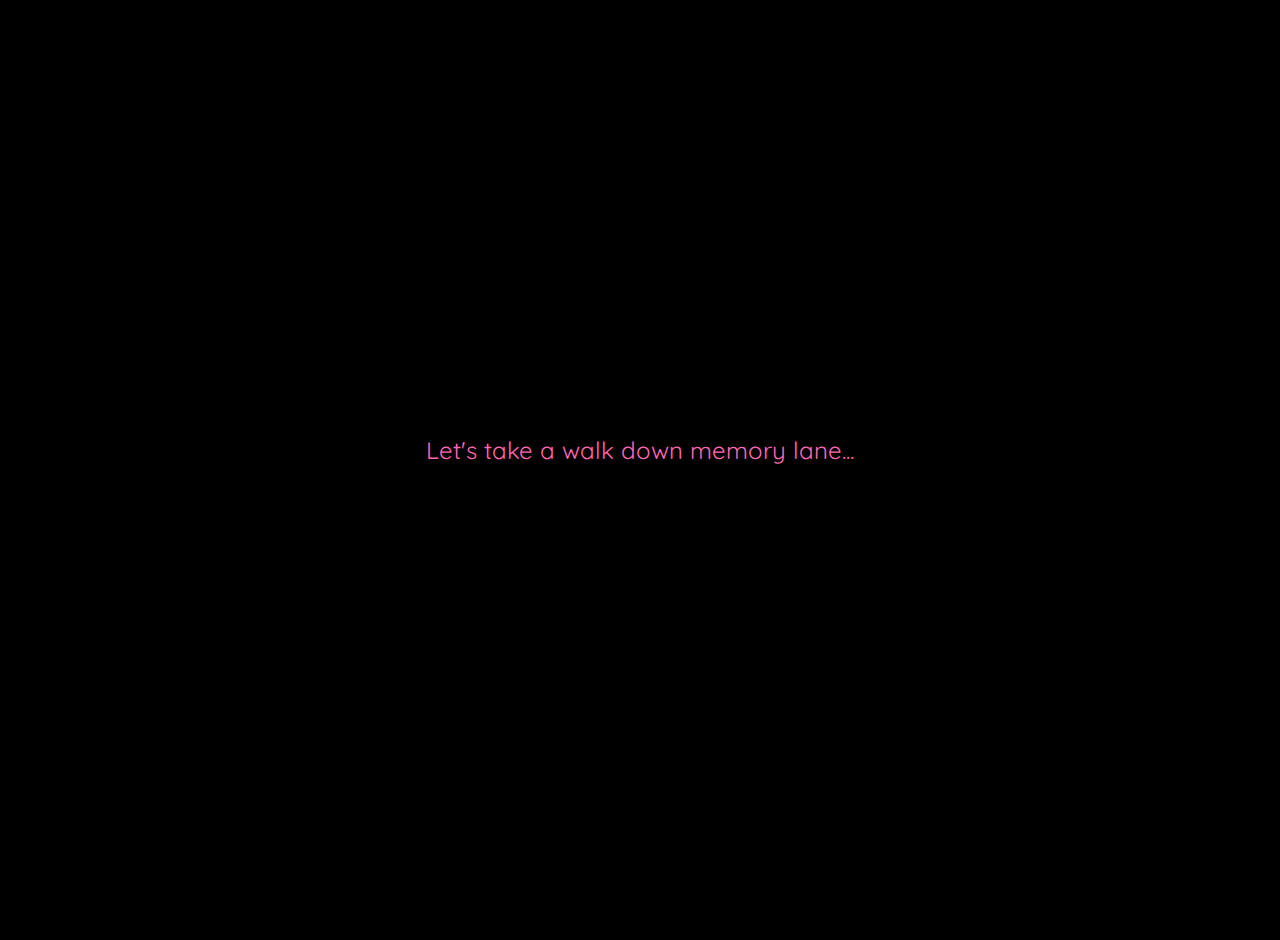
==== public/stats.html @ dad248ec "final commit" ====
<!DOCTYPE html>
<html lang="en">
<head>
    <meta charset="UTF-8">
    <meta name="viewport" content="width=device-width, initial-scale=1.0">
    <title>Our Love Story 💕</title>
    <link rel="preconnect" href="https://fonts.googleapis.com">
    <link rel="preconnect" href="https://fonts.gstatic.com" crossorigin>
    <link href="https://fonts.googleapis.com/css2?family=Quicksand:wght@300;400;500;600;700&display=swap" rel="stylesheet">
    <link rel="stylesheet" href="./stats-style.css">
</head>
<body>
    <div class="transition-overlay">
        <div class="transition-text">Let's take a walk down memory lane...</div>
    </div>
    <div class="page-container">
        <div class="slideshow-container">
            <div class="slides fade">
                <img src="./images/slideshow/IMG_2985.PNG" alt="Our Memories">
                <div class="caption">My birthday & meeting seb/misato woohoo</div>
            </div>

            <div class="slides fade">
                <img src="./images/slideshow/IMG_2984.PNG" alt="Our Memories">
                <div class="caption">First time texan yeehaw</div>
            </div>

            <div class="slides fade">
                <img src="./images/slideshow/IMG_2983.PNG" alt="Our Memories">
                <div class="caption">Saying goodbye at Grand Central (NOT ANYMORE LIRR BABY)</div>
            </div>

            <div class="slides fade">
                <img src="./images/slideshow/IMG_2982.PNG" alt="Our Memories">
                <div class="caption">Central park rowboating :o</div>
            </div>

            <div class="slides fade">
                <img src="./images/slideshow/IMG_2981.PNG" alt="Our Memories">
                <div class="caption">Not the last time we'll be at Nubiani</div>
            </div>

            <div class="slides fade">
                <img src="./images/slideshow/IMG_2980.PNG" alt="Our Memories">
                <div class="caption">me and joker! jkjk <3</div>
            </div>

            <div class="slides fade">
                <img src="./images/slideshow/IMG_2979.PNG" alt="Our Memories">
                <div class="caption">post-double date brunch w andrew & paige!</div>
            </div>

            <div class="slides fade">
                <img src="./images/slideshow/IMG_2978.PNG" alt="Our Memories">
                <div class="caption">fifth billionth time at this soho uniqlo</div>
            </div>

            <div class="slides fade">
                <img src="./images/slideshow/IMG_2977.PNG" alt="Our Memories">
                <div class="caption">Getting big @ Dillon gym :p</div>
            </div>

            <div class="slides fade">
                <img src="./images/slideshow/IMG_2976.PNG" alt="Our Memories">
                <div class="caption">Exploring Princeton campus!!</div>
            </div>

            <div class="slides fade">
                <img src="./images/slideshow/IMG_2975.PNG" alt="Our Memories">
                <div class="caption">Saying goodbye at Newark :'(</div>
            </div>

            <div class="slides fade">
                <img src="./images/slideshow/IMG_2974.PNG" alt="Our Memories">
                <div class="caption">Me & You at House Church Picnic LOL</div>
            </div>

            <div class="slides fade">
                <img src="./images/slideshow/IMG_2973.PNG" alt="Our Memories">
                <div class="caption">Hotel @ Princeton!</div>
            </div>

            <div class="slides fade">
                <img src="./images/slideshow/IMG_2972.PNG" alt="Our Memories">
                <div class="caption">Junbi Jail & Matcha Ice Cream c:</div>
            </div>
            
            <!-- Navigation arrows -->
            <a class="prev" onclick="changeSlide(-1)">❮</a>
            <a class="next" onclick="changeSlide(1)">❯</a>
            
            <!-- Navigation dots -->
            <div class="dots-container">
                <span class="dot" onclick="currentSlide(1)"></span>
                <span class="dot" onclick="currentSlide(2)"></span>
                <span class="dot" onclick="currentSlide(3)"></span>
                <span class="dot" onclick="currentSlide(4)"></span>
                <span class="dot" onclick="currentSlide(5)"></span>
                <span class="dot" onclick="currentSlide(6)"></span>
                <span class="dot" onclick="currentSlide(7)"></span>
                <span class="dot" onclick="currentSlide(8)"></span>
                <span class="dot" onclick="currentSlide(9)"></span>
                <span class="dot" onclick="currentSlide(10)"></span>
                <span class="dot" onclick="currentSlide(11)"></span>
                <span class="dot" onclick="currentSlide(12)"></span>
                <span class="dot" onclick="currentSlide(13)"></span>
                <span class="dot" onclick="currentSlide(14)"></span>
            </div>
        </div>

        <div class="stats-container">
            <div class="stat-card">
                <div class="stat-icon">
                    <img src="./images/plane.svg" alt="Miles Traveled">
                </div>
                <div class="stat-number" id="miles">0</div>
                <div class="stat-label">Miles Traveled</div>
                <div class="stat-sublabel">for each other</div>
            </div>
            
            <div class="stat-card">
                <div class="stat-icon">
                    <img src="./images/heart-stat.svg" alt="Days of Love">
                </div>
                <div class="stat-number" id="days">0</div>
                <div class="stat-label">Days of Love</div>
                <div class="stat-sublabel">and counting...</div>
            </div>
            
            <div class="stat-card">
                <div class="stat-icon">
                    <img src="./images/phone.svg" alt="FaceTime Calls">
                </div>
                <div class="stat-number" id="calls">0</div>
                <div class="stat-label">FaceTime Calls</div>
                <div class="stat-sublabel">sharing moments together</div>
            </div>
        </div>
    </div>
    <script src="stats.js"></script>
</body>
</html>
---- public/stats-style.css ----
body {
    margin: 0;
    padding: 0;
    font-family: 'Quicksand', sans-serif;
    background-color: black;
    color: #FF69B4;
    min-height: 100vh;
    overflow: hidden;
}

.page-container {
    display: flex;
    flex-direction: column;
    align-items: center;
    min-height: 100vh;
    opacity: 0;
    transition: opacity 1s ease-in-out;
    transform: scale(0.8);  /* Zoom out to show more content */
    padding: 20px;
}

/* Slideshow container */
.slideshow-container {
    max-width: 800px;
    width: 100%;
    position: relative;
    margin: auto;
    margin-bottom: 20px;
}

/* Hide the images by default */
.slides {
    display: none;
    text-align: center;
}

.slides img {
    max-width: 100%;
    max-height: 60vh;  /* Reduce image height to fit stats below */
    object-fit: contain;
    border-radius: 15px;
    box-shadow: 0 0 20px rgba(255, 105, 180, 0.3);
}

/* Caption text */
.caption {
    color: #FF69B4;
    font-size: 15px;
    padding: 8px 12px;
    width: 100%;
    text-align: center;
    margin-top: 10px;
}

/* Fading animation */
.fade {
    animation-name: fade;
    animation-duration: 1.5s;
}

@keyframes fade {
    from {opacity: .4}
    to {opacity: 1}
}

/* Hide navigation arrows */
.prev, .next {
    display: none;
}

/* Hide navigation dots */
.dots-container {
    display: none;
}

/* Stats Container */
.stats-container {
    display: flex;
    justify-content: center;
    align-items: center;
    flex-wrap: wrap;
    gap: 40px;
    padding: 20px;
    opacity: 0;
    transition: opacity 1s ease-in-out;
}

.stat-card {
    background: rgba(0, 0, 0, 0.5);
    border-radius: 15px;
    padding: 20px;
    text-align: center;
    min-width: 200px;
    backdrop-filter: blur(5px);
    border: 2px solid rgba(255, 105, 180, 0.3);
    transition: transform 0.3s ease;
}

.stat-icon {
    width: 50px;
    height: 50px;
    margin: 0 auto 15px;
}

.stat-icon img {
    width: 100%;
    height: 100%;
    object-fit: contain;
}

.stat-number {
    font-size: 36px;
    font-weight: bold;
    margin: 10px 0;
    color: #FF69B4;
}

.stat-label {
    font-size: 18px;
    margin-bottom: 5px;
    color: #FF69B4;
}

.stat-sublabel {
    font-size: 14px;
    opacity: 0.8;
    color: #FF69B4;
}

/* Transition overlay */
.transition-overlay {
    position: fixed;
    top: 0;
    left: 0;
    width: 100%;
    height: 100%;
    background-color: black;
    display: flex;
    justify-content: center;
    align-items: center;
    z-index: 1000;
    transition: opacity 1s ease-in-out;
}

.transition-text {
    color: #FF69B4;
    font-size: 24px;
    text-align: center;
    opacity: 1;
    transition: opacity 1s ease-in-out;
}

.fade-out {
    opacity: 0;
}

/* Media Queries */
@media screen and (max-width: 768px) {
    .page-container {
        transform: scale(1);  /* Don't zoom out on mobile */
        padding: 10px;
    }

    .stat-card {
        min-width: 150px;
        padding: 15px;
    }

    .stat-number {
        font-size: 28px;
    }

    .stat-label {
        font-size: 16px;
    }

    .stat-sublabel {
        font-size: 12px;
    }
}
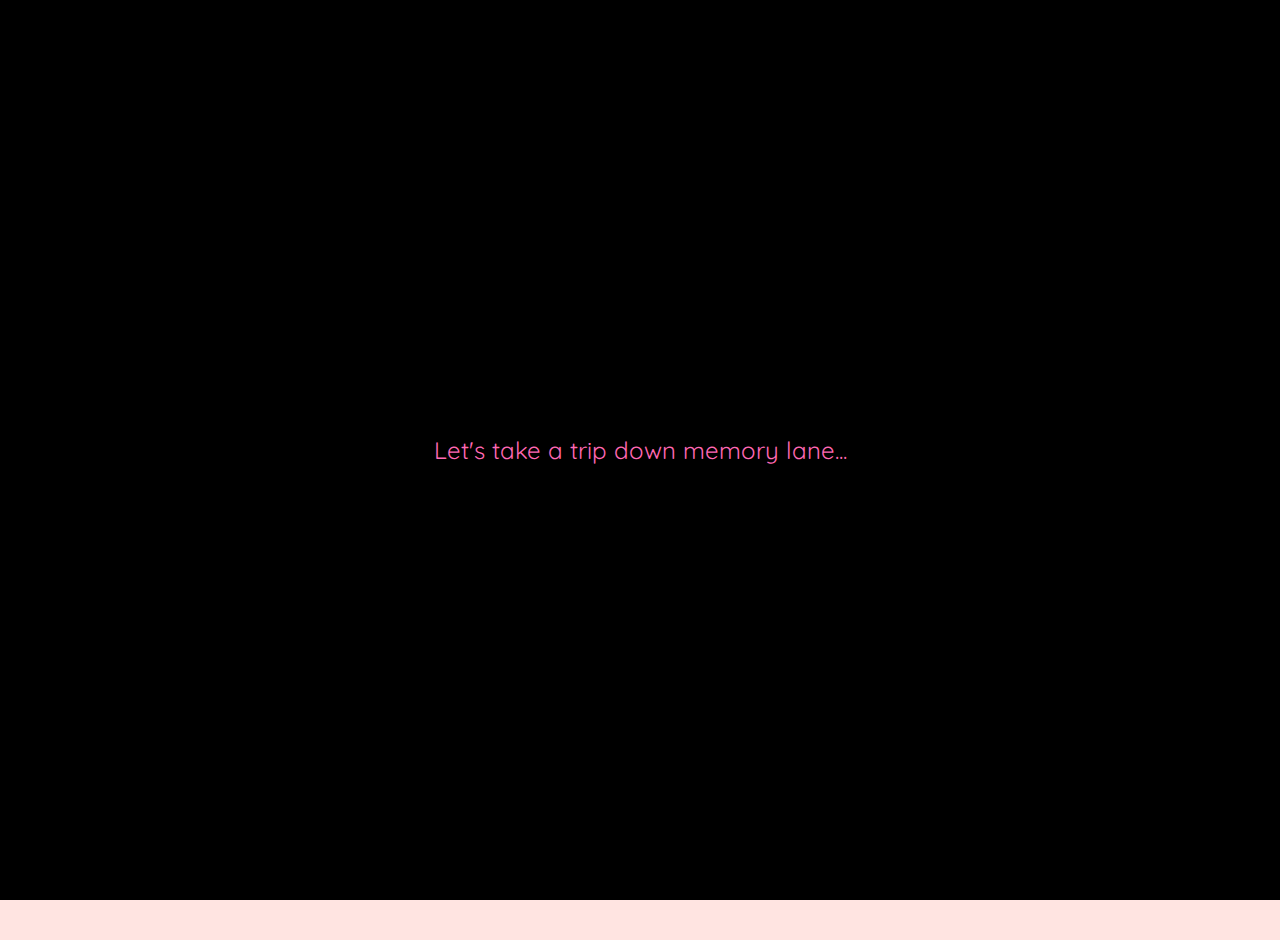
==== commit 9deca2dc: "actual final commit" ====
--- a/public/stats.html
+++ b/public/stats.html
@@ -11,7 +11,7 @@
 </head>
 <body>
     <div class="transition-overlay">
-        <div class="transition-text">Let's take a walk down memory lane...</div>
+        <div class="transition-text">Let's take a trip down memory lane...</div>
     </div>
     <div class="page-container">
         <div class="slideshow-container">
--- a/public/stats-style.css
+++ b/public/stats-style.css
@@ -2,7 +2,7 @@
     margin: 0;
     padding: 0;
     font-family: 'Quicksand', sans-serif;
-    background-color: black;
+    background-color: #FFE4E1;  /* Misty Rose - a light pink color */
     color: #FF69B4;
     min-height: 100vh;
     overflow: hidden;
@@ -35,21 +35,26 @@
 }
 
 .slides img {
-    max-width: 100%;
+    max-width: 105%;  /* Slightly wider than container to crop edges */
     max-height: 60vh;  /* Reduce image height to fit stats below */
-    object-fit: contain;
+    object-fit: cover;  /* Changed from contain to cover */
     border-radius: 15px;
     box-shadow: 0 0 20px rgba(255, 105, 180, 0.3);
+    margin-left: -2.5%;  /* Center the wider image */
 }
 
 /* Caption text */
 .caption {
-    color: #FF69B4;
-    font-size: 15px;
+    color: #FF1493;  /* Deep pink for better contrast */
+    font-size: 16px;
+    font-weight: 600;  /* Made text bolder */
     padding: 8px 12px;
     width: 100%;
     text-align: center;
     margin-top: 10px;
+    text-shadow: 1px 1px 2px rgba(255, 255, 255, 0.5);  /* Light shadow for contrast */
+    background-color: rgba(255, 255, 255, 0.2);  /* Slight background for better readability */
+    border-radius: 8px;
 }
 
 /* Fading animation */
